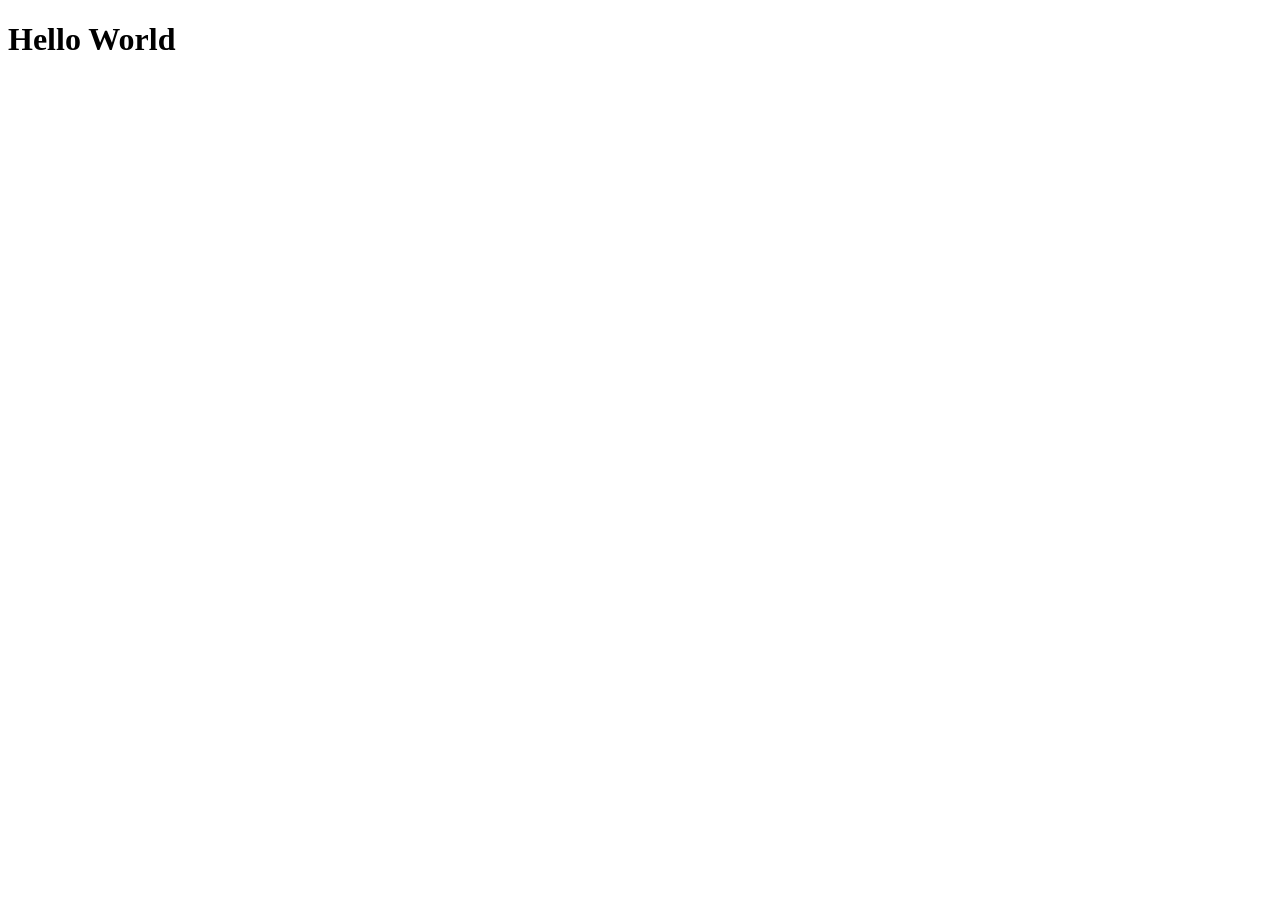
==== html_boilerplate/index.html @ 2205d6a6 "my first html" ====
<!DOCTYPE html>
<html lang="en">
<head>
    <meta charset="UTF-8">
    <meta name="viewport" content="width=device-width, initial-scale=1.0">
    <title>Document</title>
</head>
<body>
 <h1>Hello World</h1>
</body>
</html>
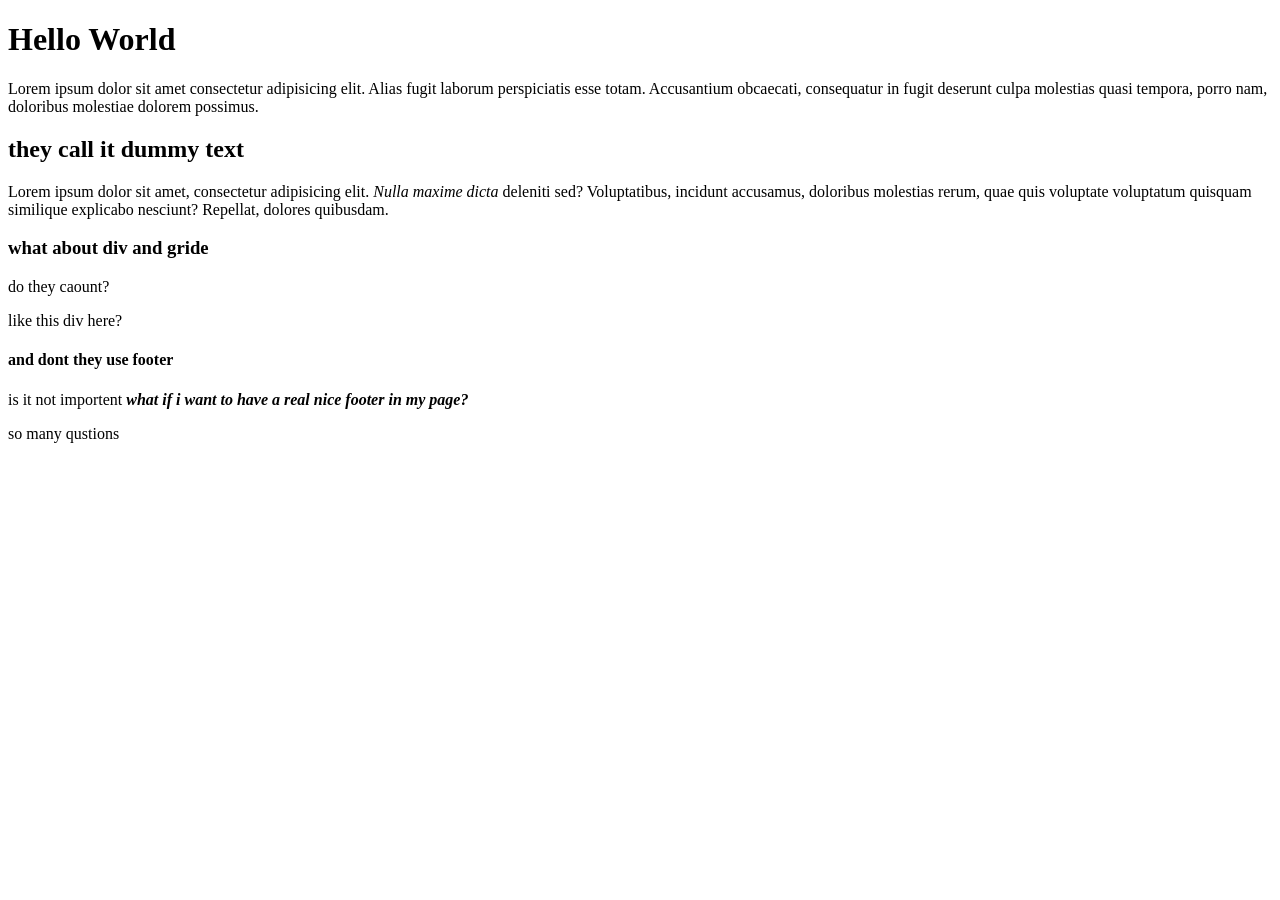
==== commit 65d0f85c: "well i know some of it but realy there was alot that i dont know" ====
--- a/html_boilerplate/index.html
+++ b/html_boilerplate/index.html
@@ -7,5 +7,22 @@
 </head>
 <body>
  <h1>Hello World</h1>
+ <p>Lorem ipsum dolor sit amet consectetur adipisicing elit.
+     Alias fugit laborum perspiciatis esse totam. Accusantium obcaecati, 
+     consequatur in fugit deserunt culpa molestias quasi tempora, 
+     porro nam, doloribus molestiae dolorem possimus.</p>
+     <h2>they call it dummy text</h2>
+     <p> Lorem ipsum dolor sit amet, consectetur adipisicing elit.
+         <em>Nulla maxime dicta</em> deleniti sed? 
+         Voluptatibus, incidunt accusamus, doloribus molestias rerum, 
+         quae quis voluptate voluptatum quisquam similique explicabo nesciunt? 
+         Repellat, dolores quibusdam.</p>
+         <h3>what about div and gride </h3>
+         <p> do they caount? </p> 
+         <div> like this div here?</div>
+         <h4> and dont they use footer</h4>
+         <p> is it not importent
+             <em><strong> what if i want to have a real nice footer in my page? </strong></em></p>
+             <p>so many qustions</p>
 </body>
 </html>
